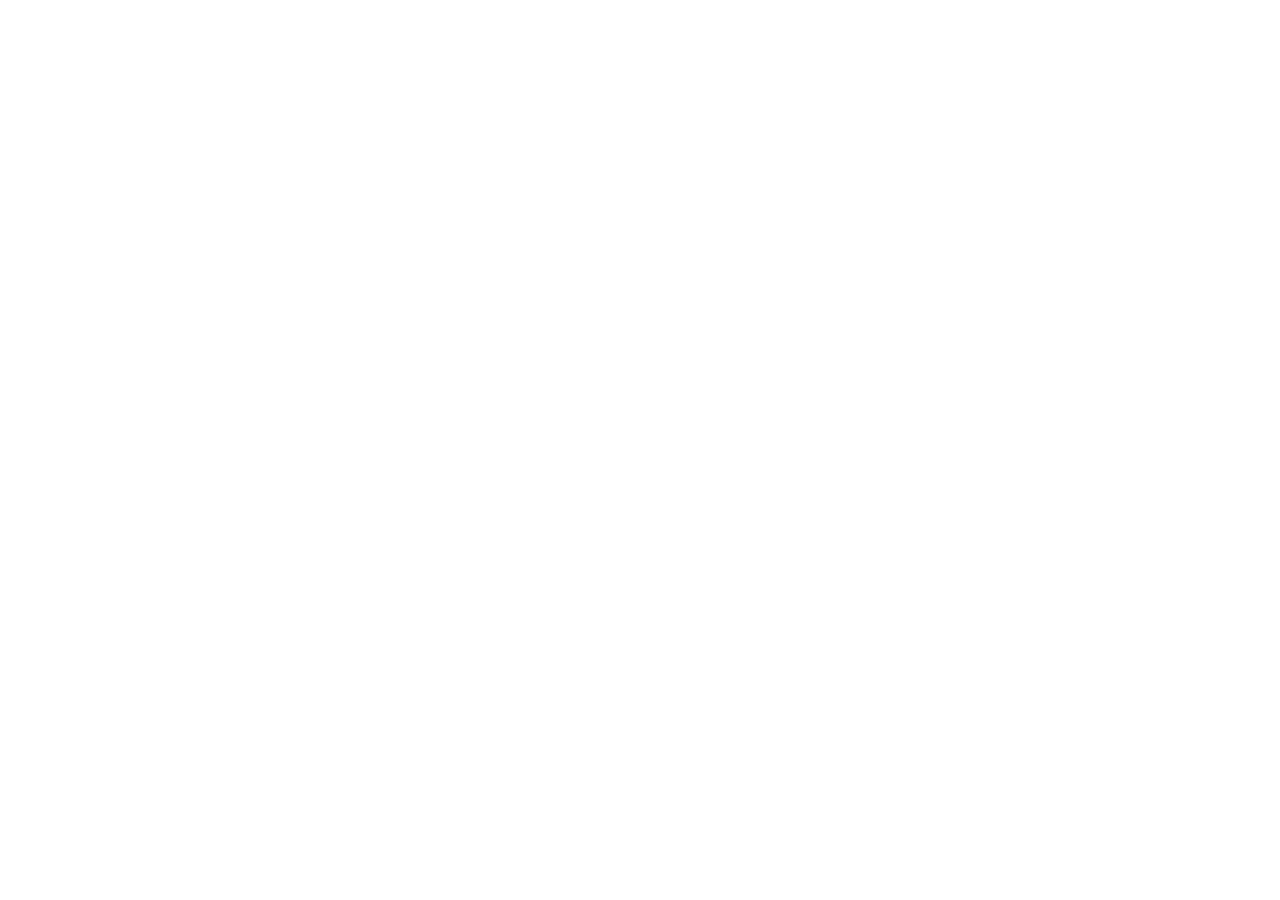
==== score.html @ 88eb0195 "Add ability to select matches and see score" ====
<!DOCTYPE html>
<html lang="en">
<head>
    <meta charset="UTF-8">
    <meta name="viewport" content="width=device-width, initial-scale=1.0">
    <title>Document</title>
</head>
<body>
</body>
<script src="score.js"></script>
</html>
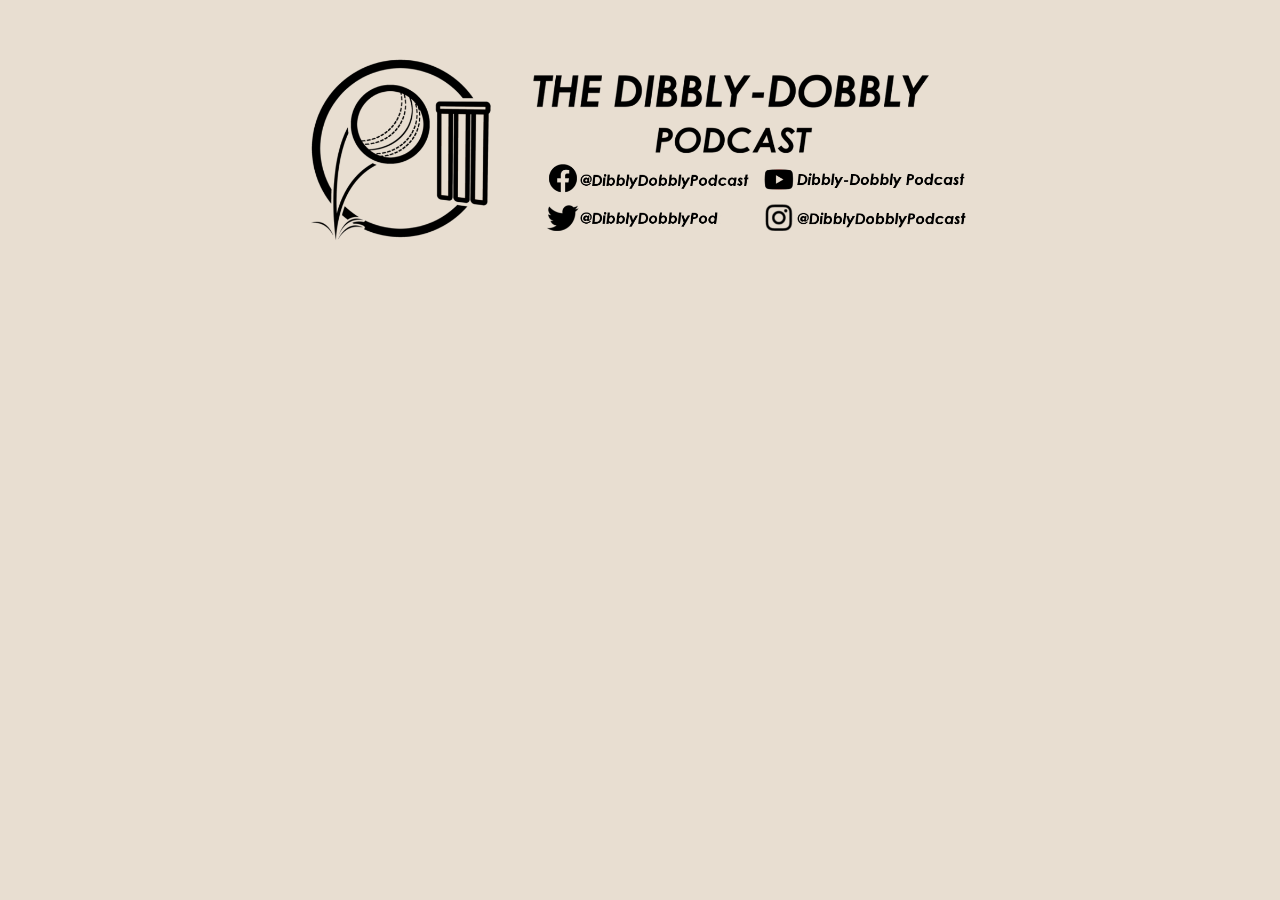
==== commit f0a8a78b: "Fix issues and CSS" ====
--- a/score.html
+++ b/score.html
@@ -4,8 +4,10 @@
     <meta charset="UTF-8">
     <meta name="viewport" content="width=device-width, initial-scale=1.0">
     <title>Document</title>
+    <link rel="stylesheet" href="style.css">
 </head>
 <body>
+    <img src="Cover Photo.png" width="400" />
 </body>
 <script src="score.js"></script>
 </html>
--- a/style.css
+++ b/style.css
@@ -0,0 +1,26 @@
+body {
+    background-color: #e8ded1;
+    font-family: Arial, Helvetica, sans-serif;
+    text-align: center;
+    zoom: 2;
+}
+
+h1 {
+    text-decoration: underline;
+    margin: 10px;
+}
+
+h2 {
+    margin-top: 1px;
+}
+
+h3 {
+    border: 2px;
+    border-style: solid;
+    text-align: center;
+    padding: 10px;
+}
+
+p {
+    margin: 5px;
+}
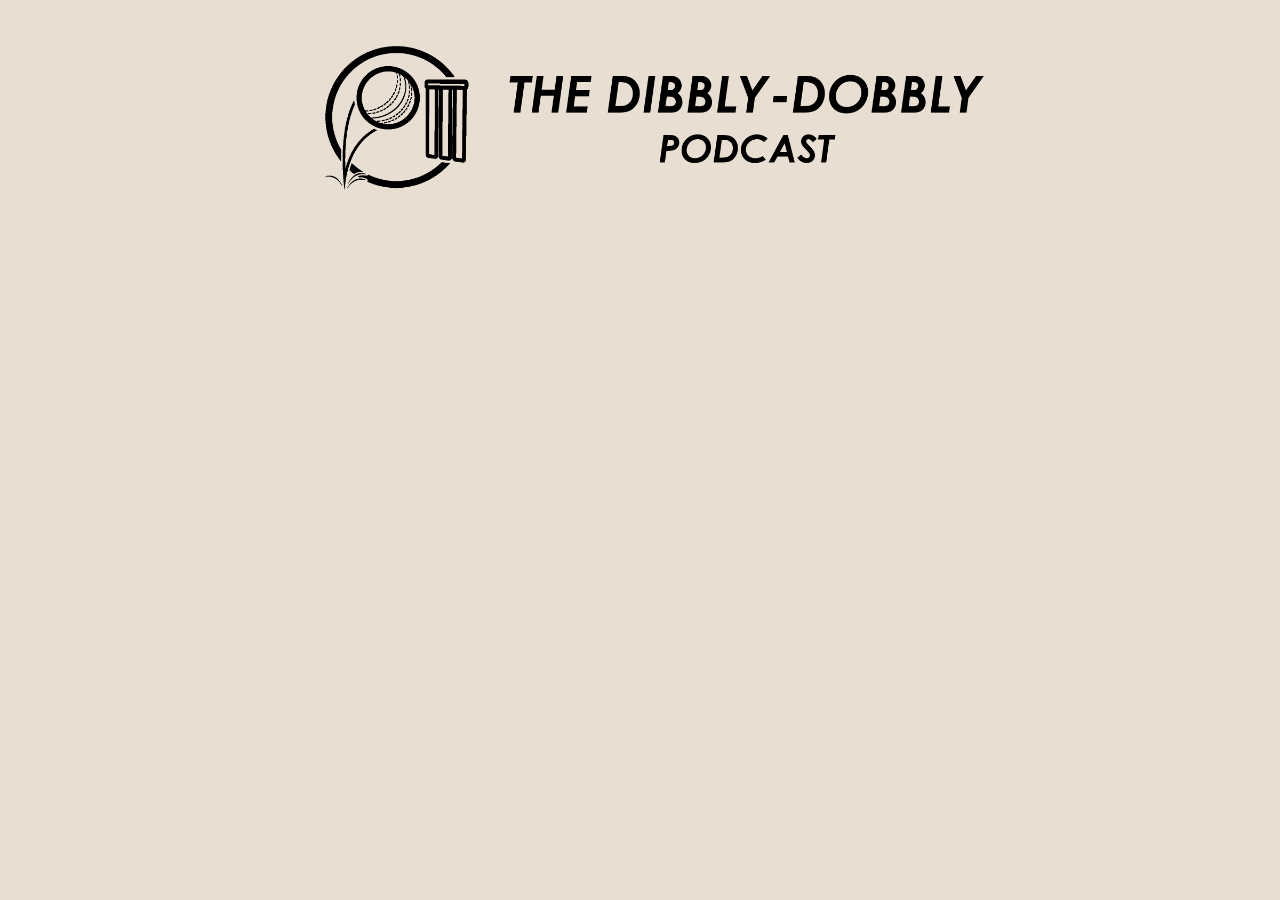
==== commit 216d9e3a: "Creating landing page, final touches, read me" ====
--- a/score.html
+++ b/score.html
@@ -3,11 +3,11 @@
 <head>
     <meta charset="UTF-8">
     <meta name="viewport" content="width=device-width, initial-scale=1.0">
-    <title>Document</title>
-    <link rel="stylesheet" href="style.css">
+    <title>Cricket Scores</title>
+    <link rel="stylesheet" href="styles/scoreStyle.css">
 </head>
 <body>
-    <img src="Cover Photo.png" width="400" />
+    <img src="images\Cover Photo.png" width="400" />
 </body>
-<script src="score.js"></script>
+<script src="scripts\score.js"></script>
 </html>
--- a/styles/scoreStyle.css
+++ b/styles/scoreStyle.css
@@ -0,0 +1,26 @@
+body {
+    background-color: #e8ded1;
+    font-family: Arial, Helvetica, sans-serif;
+    text-align: center;
+    zoom: 2;
+}
+
+h1 {
+    text-decoration: underline;
+    margin: 10px;
+}
+
+h2 {
+    margin-top: 1px;
+}
+
+h3 {
+    border: 2px;
+    border-style: solid;
+    text-align: center;
+    padding: 10px;
+}
+
+p {
+    margin: 5px;
+}
